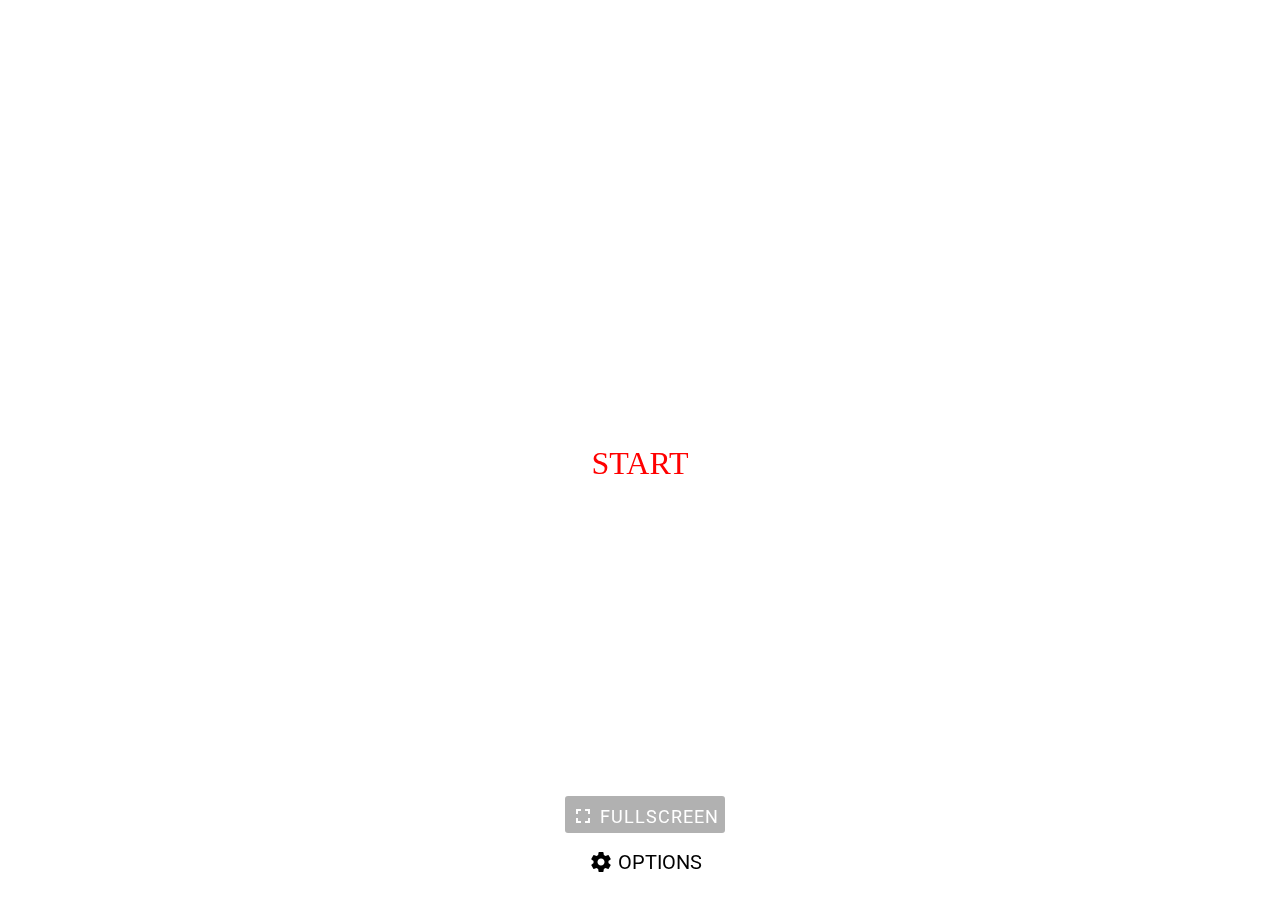
==== game.html @ 8bec3bd1 "game" ====
<!DOCTYPE html>
<html lang="en" >
<head>
  <meta charset="UTF-8">
  <title>Heligo park</title>
  <meta name="viewport" content="width=device-width, initial-scale=1">

<link href="https://fonts.googleapis.com/icon?family=Material+Icons"
      rel="stylesheet"><link rel="stylesheet" href="./css/style.css">

</head>
<body>
<!-- partial:index.partial.html -->
<canvas id="canvas"></canvas>
<div class="warn">
  <div class="box">
    <span>
      <h2>
        Game Paused
      </h2>
    </span>
    <div class="restart">
      RESTART
    </div>
    <div class="resume">
      RESUME
    </div>
  </div>
</div>
<div class="fullscreen">
  <span class="material-icons">fullscreen</span><span class="txt">FULLSCREEN</span>
</div>
<div class="options">
  <span class="close"><span class="material-icons">close</span><span class="txt">CLOSE</span></span><span class="material-icons">settings</span><span class="txt">OPTIONS</span>
</div>
<div class="menu">
  <div class="box">
    <h2>
      Settings
    </h2>
    <div>
      <div>
        Use mouse to move
      </div>
      <span class="mouse"></span><i class="material-icons">keyboard</i>
    </div>
    <div>
      <div>
        Notify on resize
      </div>
      <span class="resize on"></span><i class="material-icons">notifications_off</i>
    </div>
    <div>
      <div>
        Skip tutorial
      </div>
      <span class="skip"></span><i class="material-icons">play_arrow</i>
    </div>
    <div>
      <div>
        Fullscreen
      </div>
      <span class="widescreen"></span><i class="material-icons">fullscreen</i>
    </div>
  </div>
</div>
<div class="tip"></div>
<!-- partial -->
  <script src='https://cdnjs.cloudflare.com/ajax/libs/jquery/3.2.1/jquery.min.js'></script><script  src="./js/script.js"></script>

</body>
</html>
---- css/style.css ----
@import url("https://fonts.googleapis.com/css?family=Roboto:400,500");
@import url("https://fonts.googleapis.com/css?family=Black+Ops+One");
canvas {
  margin: 0 auto;
  display: block;
  box-shadow: 0 0 0 10px grey;
}

body {
  margin: 0;
  overflow: hidden;
  background-attachment: fixed;
  background-position: center;
  background-size: cover;
  user-select: none;
  -ms-user-select: none;
  font-family: "Roboto", sans-serif;
}
.warn {
  position: fixed;
  top: 0;
  bottom: 0;
  left: 0;
  right: 0;
  background: rgba(0, 0, 0, 0.5);
  z-index: 5;
  visibility: hidden;
  opacity: 0;
  transition: all 0.5s ease;
  -webkit-backdrop-filter: blur(5px);
}
.warn.show {
  visibility: visible;
  opacity: 1;
}
.warn.show .box {
  margin-top: 0;
}
.warn .box {
  position: absolute;
  top: 50%;
  left: 50%;
  background: whitesmoke;
  padding: 15px;
  border-radius: 5px;
  height: 150px;
  width: 300px;
  font-family: Roboto;
  font-size: 17px;
  transform: translate(-50%, -50%);
  margin-top: -100px;
  transition: all 0.5s ease;
}
.warn .box h2 {
  margin: 0 0 10px 0;
  font-size: 30px;
  text-align: center;
}
.warn .box .notify {
  display: block;
  text-align: center;
  font-weight: bold;
  padding: 5px 0 0 0;
}
.warn .box .notify h2 {
  margin: 0;
  padding: 0;
  text-align: center;
}
.warn .box .restart, .warn .box .resume {
  padding: 5px 0;
  display: inline-block;
  border-radius: 3px;
  color: white;
  width: 125px;
  text-align: center;
  position: absolute;
  bottom: 15px;
  transition: all 0.15s ease;
}
.warn .box .restart:hover, .warn .box .resume:hover {
  padding-bottom: 10px;
  box-shadow: 0 -5px 0 rgba(0, 0, 0, 0.6) inset, 0 5px 5px rgba(0, 0, 0, 0.4);
}
.warn .box .restart.selected, .warn .box .resume.selected {
  padding-bottom: 0px;
  padding-top: 10px;
  box-shadow: 0 5px 5px rgba(0, 0, 0, 0.6) inset;
}
.warn .box .restart:active, .warn .box .resume:active {
  padding-bottom: 0px;
  padding-top: 10px;
  box-shadow: 0 5px 5px rgba(0, 0, 0, 0.6) inset;
}
.warn .box .resume {
  background: green;
  right: 15px;
}
.warn .box .restart {
  background: crimson;
  left: 15px;
}

.fullscreen {
  background: rgba(100, 100, 100, 0.5);
  position: fixed;
  bottom: 67px;
  color: white;
  left: 50%;
  width: 160px;
  margin-left: -75px;
  text-align: center;
  font-size: 18px;
  letter-spacing: 1px;
  border-radius: 3px;
  height: 37px;
  transition: all 0.5s ease;
  line-height: 37px;
}
.fullscreen:hover {
  transition: all 0.25s ease;
  background: #5a5a5a;
  transform: scale(1.1);
  z-index: 11;
}
.fullscreen:active {
  transform: scale(0.95);
  transition: all 0s ease;
}
.fullscreen.hide {
  opacity: 0;
  visibility: hidden;
  transform: translateY(100%);
}
.fullscreen .material-icons {
  display: inline-block;
  font-size: 24px;
  transition: all 0.5s ease;
  line-height: 37px;
  vertical-align: middle;
}
.fullscreen .txt {
  display: inline-block;
  padding-left: 5px;
  line-height: 37px;
  vertical-align: middle;
}

.options {
  color: black;
  position: fixed;
  bottom: 20px;
  left: 50%;
  margin-left: -75px;
  width: 160px;
  height: 37px;
  text-align: center;
  background: rgba(255, 255, 255, 0.9);
  font-family: "Roboto", sans-serif;
  vertical-align: middle;
  font-size: 20px;
  line-height: 37px;
  border-radius: 4px;
  transition: all 0.5s ease;
  z-index: 10;
  overflow: hidden;
}
.options .close {
  background: rgba(255, 100, 100, 0.8);
  display: block;
  height: 37px;
  margin-top: -37px;
  overflow: hidden;
  line-height: 37px;
  transition: all 0.5s ease;
}
.options .close .material-icons {
  font-weight: bold;
}
.options .close.show {
  height: 37px;
  margin-top: 0;
}
.options:hover {
  transition: all 0.25s ease;
  transform: scale(1.1);
}
.options:active {
  transform: scale(0.95);
  transition: all 0s ease;
  background: white;
}
.options .material-icons {
  display: inline-block;
  font-size: 24px;
  transition: all 0.5s ease;
  line-height: 37px;
  vertical-align: middle;
}
.options .txt {
  display: inline-block;
  padding-left: 5px;
  line-height: 37px;
  vertical-align: middle;
}
.options.hide {
  visibility: hidden;
  transform: translateY(100%);
  opacity: 0;
}

.menu {
  position: fixed;
  top: 0;
  bottom: 0;
  left: 0;
  right: 0;
  background: rgba(0, 0, 0, 0.5);
  visibility: hidden;
  opacity: 0;
  transition: all 0.5s ease;
  z-index: 6;
  -webkit-backdrop-filter: blur(5px);
}
.menu.show {
  visibility: visible;
  opacity: 1;
}
.menu.show .box {
  margin-top: 0;
}
.menu .box {
  position: absolute;
  max-width: 1000px;
  min-height: 200px;
  width: 400px;
  background: whitesmoke;
  top: 50%;
  left: 50%;
  transform: translate(-50%, -50%);
  border-radius: 5px;
  padding: 15px;
  margin-top: -100px;
  transition: inherit;
  overflow-y: hidden;
}
.menu .box h2 {
  margin: 0 0 10px 0;
  font-size: 30px;
  text-align: center;
}
.menu .box > div {
  display: block;
  padding: 0 0 10px 0;
}
.menu .box > div i.material-icons {
  vertical-align: middle;
  width: 35px;
  text-align: right;
  z-index: -1;
  transition: all 0.25s ease;
  line-height: 25px;
  display: inline-block;
  margin-left: 0;
  overflow: hidden;
  color: black;
}
.menu .box > div i.material-icons::before {
  display: inline-block;
  width: 35px;
  color: rgba(0, 0, 0, 0);
  padding: 0;
  margin: 0;
  transition: inherit;
  float: left;
}
.menu .box > div:hover span:after {
  opacity: 1;
}
.menu .box > div:hover span:active::after {
  opacity: 0;
}
.menu .box > div div {
  display: inline-block;
  height: 25px;
  line-height: 25px;
  vertical-align: middle;
  text-align: right;
  width: 250px;
  padding-right: 10px;
}
.menu .box span {
  display: inline-block;
  background: crimson;
  width: 50px;
  height: 25px;
  border-radius: 25px;
  transition: all 0.25s ease;
  vertical-align: middle;
  z-index: 5;
  position: relative;
}
.menu .box span.mouse + i.material-icons::before {
  content: "mouse";
}
.menu .box span.resize + i.material-icons::before {
  content: "notification_important";
}
.menu .box span.skip + i.material-icons::before {
  content: "skip_next";
}
.menu .box span.widescreen + i.material-icons::before {
  content: "fullscreen_exit";
}
.menu .box span::before {
  content: "";
  display: block;
  height: 21px;
  width: 21px;
  margin: 2px;
  background: rgba(255, 255, 255, 0.8);
  border-radius: 25px;
  transition: inherit;
  position: relative;
  z-index: 2;
}
.menu .box span:active::before {
  width: 30px;
  transition: all 0.1s ease;
}
.menu .box span::after {
  content: "OFF";
  display: inline-block;
  position: relative;
  top: -25px;
  left: 24px;
  height: 25px;
  line-height: 25px;
  font-size: 12px;
  color: rgba(255, 255, 255, 0.7);
  opacity: 0;
  transition: all 0.25s ease;
}
.menu .box span.on {
  background: limegreen;
}
.menu .box span.on::before {
  margin-left: 27px;
  background: white;
}
.menu .box span.on::after {
  content: "ON";
  left: 5px;
  color: rgba(0, 0, 0, 0.7);
}
.menu .box span.on:active::before {
  margin-left: 18px;
}
.menu .box span.on + i.material-icons {
  color: rgba(0, 0, 0, 0);
  margin-left: 0;
}
.menu .box span.on + i.material-icons::before {
  color: black;
}
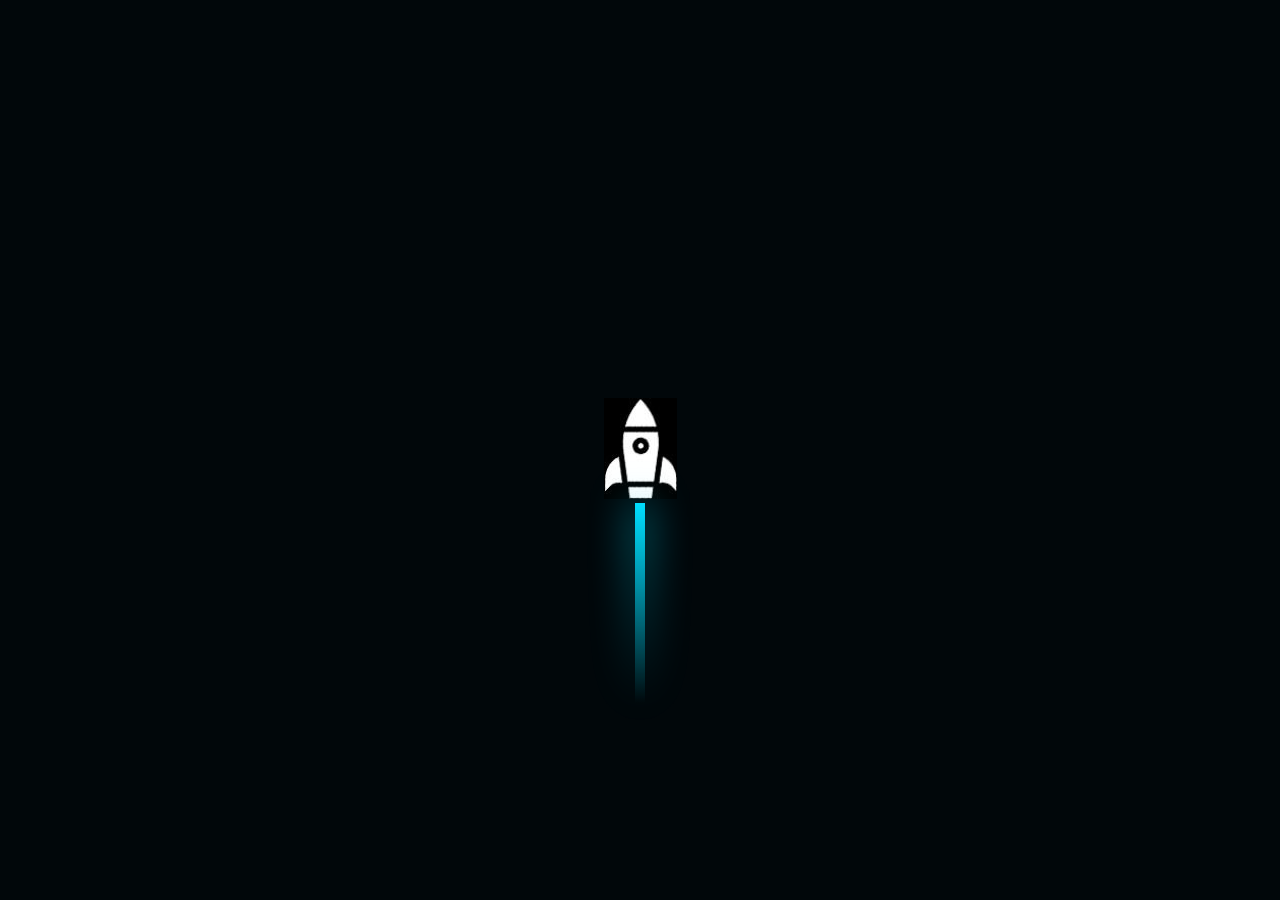
==== commit 9fe63fd6: "game update" ====
--- a/game.html
+++ b/game.html
@@ -1,72 +1,37 @@
 <!DOCTYPE html>
-<html lang="en" >
-<head>
-  <meta charset="UTF-8">
-  <title>Heligo park</title>
-  <meta name="viewport" content="width=device-width, initial-scale=1">
+<html>
+    <head>
+        <title>Rocket Animation Effects</title> 
+        <link rel="stylesheet" type="text/css" href="./css/style.css">
+    </head>
+    <body>
+        <div class="scene">
+            <div class="rocket">
+                <img src="./Source/rocket.jpg">
+            </div>
+            
+        </div>
+        <script>
+            function stars(){
+                let count= 50;
+                let scene = document.querySelector('.scene');
+                let i=0;
+                while (i< count){
+                    let star = document.createElement('i');
+                    let x = Math.floor(Math.random() * window.innerWidth);
 
-<link href="https://fonts.googleapis.com/icon?family=Material+Icons"
-      rel="stylesheet"><link rel="stylesheet" href="./css/style.css">
+                    let duration = Math.random() * 1;
+                    let h = Math.random() *100;
 
-</head>
-<body>
-<!-- partial:index.partial.html -->
-<canvas id="canvas"></canvas>
-<div class="warn">
-  <div class="box">
-    <span>
-      <h2>
-        Game Paused
-      </h2>
-    </span>
-    <div class="restart">
-      RESTART
-    </div>
-    <div class="resume">
-      RESUME
-    </div>
-  </div>
-</div>
-<div class="fullscreen">
-  <span class="material-icons">fullscreen</span><span class="txt">FULLSCREEN</span>
-</div>
-<div class="options">
-  <span class="close"><span class="material-icons">close</span><span class="txt">CLOSE</span></span><span class="material-icons">settings</span><span class="txt">OPTIONS</span>
-</div>
-<div class="menu">
-  <div class="box">
-    <h2>
-      Settings
-    </h2>
-    <div>
-      <div>
-        Use mouse to move
-      </div>
-      <span class="mouse"></span><i class="material-icons">keyboard</i>
-    </div>
-    <div>
-      <div>
-        Notify on resize
-      </div>
-      <span class="resize on"></span><i class="material-icons">notifications_off</i>
-    </div>
-    <div>
-      <div>
-        Skip tutorial
-      </div>
-      <span class="skip"></span><i class="material-icons">play_arrow</i>
-    </div>
-    <div>
-      <div>
-        Fullscreen
-      </div>
-      <span class="widescreen"></span><i class="material-icons">fullscreen</i>
-    </div>
-  </div>
-</div>
-<div class="tip"></div>
-<!-- partial -->
-  <script src='https://cdnjs.cloudflare.com/ajax/libs/jquery/3.2.1/jquery.min.js'></script><script  src="./js/script.js"></script>
-
-</body>
+                    star.style.left = x + 'px';
+                    star.style.width = 1 +'px';
+                    star.style.height = 50 + h + 'px';
+                    star.style.animationDuration = duration + 's';
+                    scene.appendChild(star);
+                    i++
+                }
+            }
+            stars();
+        </script>
+    </body>
 </html>
--- a/css/style.css
+++ b/css/style.css
@@ -1,365 +1,73 @@
-@import url("https://fonts.googleapis.com/css?family=Roboto:400,500");
-@import url("https://fonts.googleapis.com/css?family=Black+Ops+One");
-canvas {
-  margin: 0 auto;
-  display: block;
-  box-shadow: 0 0 0 10px grey;
+*{
+  margin: 0;
+  padding: 0;
+  box-sizing: border-box;
 }
 
-body {
-  margin: 0;
+.scene{
+  position : relative;
+  width: 100%;
+  height: 100vh;
+  background: #01070a;
   overflow: hidden;
-  background-attachment: fixed;
-  background-position: center;
-  background-size: cover;
-  user-select: none;
-  -ms-user-select: none;
-  font-family: "Roboto", sans-serif;
-}
-.warn {
-  position: fixed;
-  top: 0;
-  bottom: 0;
-  left: 0;
-  right: 0;
-  background: rgba(0, 0, 0, 0.5);
-  z-index: 5;
-  visibility: hidden;
-  opacity: 0;
-  transition: all 0.5s ease;
-  -webkit-backdrop-filter: blur(5px);
-}
-.warn.show {
-  visibility: visible;
-  opacity: 1;
-}
-.warn.show .box {
-  margin-top: 0;
-}
-.warn .box {
-  position: absolute;
-  top: 50%;
-  left: 50%;
-  background: whitesmoke;
-  padding: 15px;
-  border-radius: 5px;
-  height: 150px;
-  width: 300px;
-  font-family: Roboto;
-  font-size: 17px;
-  transform: translate(-50%, -50%);
-  margin-top: -100px;
-  transition: all 0.5s ease;
-}
-.warn .box h2 {
-  margin: 0 0 10px 0;
-  font-size: 30px;
-  text-align: center;
-}
-.warn .box .notify {
-  display: block;
-  text-align: center;
-  font-weight: bold;
-  padding: 5px 0 0 0;
-}
-.warn .box .notify h2 {
-  margin: 0;
-  padding: 0;
-  text-align: center;
-}
-.warn .box .restart, .warn .box .resume {
-  padding: 5px 0;
-  display: inline-block;
-  border-radius: 3px;
-  color: white;
-  width: 125px;
-  text-align: center;
-  position: absolute;
-  bottom: 15px;
-  transition: all 0.15s ease;
-}
-.warn .box .restart:hover, .warn .box .resume:hover {
-  padding-bottom: 10px;
-  box-shadow: 0 -5px 0 rgba(0, 0, 0, 0.6) inset, 0 5px 5px rgba(0, 0, 0, 0.4);
-}
-.warn .box .restart.selected, .warn .box .resume.selected {
-  padding-bottom: 0px;
-  padding-top: 10px;
-  box-shadow: 0 5px 5px rgba(0, 0, 0, 0.6) inset;
-}
-.warn .box .restart:active, .warn .box .resume:active {
-  padding-bottom: 0px;
-  padding-top: 10px;
-  box-shadow: 0 5px 5px rgba(0, 0, 0, 0.6) inset;
-}
-.warn .box .resume {
-  background: green;
-  right: 15px;
-}
-.warn .box .restart {
-  background: crimson;
-  left: 15px;
+  display: flex;
+  justify-content: center;
+  align-items: center;
 }
 
-.fullscreen {
-  background: rgba(100, 100, 100, 0.5);
-  position: fixed;
-  bottom: 67px;
-  color: white;
-  left: 50%;
-  width: 160px;
-  margin-left: -75px;
-  text-align: center;
-  font-size: 18px;
-  letter-spacing: 1px;
-  border-radius: 3px;
-  height: 37px;
-  transition: all 0.5s ease;
-  line-height: 37px;
-}
-.fullscreen:hover {
-  transition: all 0.25s ease;
-  background: #5a5a5a;
-  transform: scale(1.1);
-  z-index: 11;
-}
-.fullscreen:active {
-  transform: scale(0.95);
-  transition: all 0s ease;
-}
-.fullscreen.hide {
-  opacity: 0;
-  visibility: hidden;
-  transform: translateY(100%);
-}
-.fullscreen .material-icons {
-  display: inline-block;
-  font-size: 24px;
-  transition: all 0.5s ease;
-  line-height: 37px;
-  vertical-align: middle;
-}
-.fullscreen .txt {
-  display: inline-block;
-  padding-left: 5px;
-  line-height: 37px;
-  vertical-align: middle;
+.scene i {
+  position: absolute;
+  top: -250px;
+  background: rgba(255,255,255,0.5);
+  animation: animateStars linear infinite;
 }
 
-.options {
-  color: black;
-  position: fixed;
-  bottom: 20px;
-  left: 50%;
-  margin-left: -75px;
-  width: 160px;
-  height: 37px;
-  text-align: center;
-  background: rgba(255, 255, 255, 0.9);
-  font-family: "Roboto", sans-serif;
-  vertical-align: middle;
-  font-size: 20px;
-  line-height: 37px;
-  border-radius: 4px;
-  transition: all 0.5s ease;
-  z-index: 10;
-  overflow: hidden;
-}
-.options .close {
-  background: rgba(255, 100, 100, 0.8);
-  display: block;
-  height: 37px;
-  margin-top: -37px;
-  overflow: hidden;
-  line-height: 37px;
-  transition: all 0.5s ease;
-}
-.options .close .material-icons {
-  font-weight: bold;
-}
-.options .close.show {
-  height: 37px;
-  margin-top: 0;
-}
-.options:hover {
-  transition: all 0.25s ease;
-  transform: scale(1.1);
-}
-.options:active {
-  transform: scale(0.95);
-  transition: all 0s ease;
-  background: white;
-}
-.options .material-icons {
-  display: inline-block;
-  font-size: 24px;
-  transition: all 0.5s ease;
-  line-height: 37px;
-  vertical-align: middle;
-}
-.options .txt {
-  display: inline-block;
-  padding-left: 5px;
-  line-height: 37px;
-  vertical-align: middle;
-}
-.options.hide {
-  visibility: hidden;
-  transform: translateY(100%);
-  opacity: 0;
+
+@keyframes animateStars
+{
+  0%{
+      transform: translateY(0);
+  }
+  100%{
+      transform: translateY(100vh);
+  }
 }
 
-.menu {
-  position: fixed;
-  top: 0;
-  bottom: 0;
-  left: 0;
-  right: 0;
-  background: rgba(0, 0, 0, 0.5);
-  visibility: hidden;
-  opacity: 0;
-  transition: all 0.5s ease;
-  z-index: 6;
-  -webkit-backdrop-filter: blur(5px);
+.scene .rocket{
+  position: relative;
+  animation: animate 0.2s ease infinite;
 }
-.menu.show {
-  visibility: visible;
-  opacity: 1;
+
+@keyframes animate{
+  0%,100%
+  {
+      transform: translateY(-2px);
+  }
+  50%{
+      transform: translateY(2px);
+  }
 }
-.menu.show .box {
-  margin-top: 0;
+
+.scene .rocket::before{
+  content: '';
+  position: absolute;
+  bottom: -200px;
+  left: 50%;
+  transform: translateX(-50%);
+  width: 10px;
+  height: 200px;
+  background: linear-gradient(#00deff,transparent);
 }
-.menu .box {
+
+.scene .rocket::after{
+  content: '';
   position: absolute;
-  max-width: 1000px;
-  min-height: 200px;
-  width: 400px;
-  background: whitesmoke;
-  top: 50%;
+  bottom: -200px;
   left: 50%;
-  transform: translate(-50%, -50%);
-  border-radius: 5px;
-  padding: 15px;
-  margin-top: -100px;
-  transition: inherit;
-  overflow-y: hidden;
+  transform: translateX(-50%);
+  width: 10px;
+  height: 200px;
+  background: linear-gradient(#00deff,transparent);
+  filter: blur(20px);
 }
-.menu .box h2 {
-  margin: 0 0 10px 0;
-  font-size: 30px;
-  text-align: center;
-}
-.menu .box > div {
-  display: block;
-  padding: 0 0 10px 0;
-}
-.menu .box > div i.material-icons {
-  vertical-align: middle;
-  width: 35px;
-  text-align: right;
-  z-index: -1;
-  transition: all 0.25s ease;
-  line-height: 25px;
-  display: inline-block;
-  margin-left: 0;
-  overflow: hidden;
-  color: black;
-}
-.menu .box > div i.material-icons::before {
-  display: inline-block;
-  width: 35px;
-  color: rgba(0, 0, 0, 0);
-  padding: 0;
-  margin: 0;
-  transition: inherit;
-  float: left;
-}
-.menu .box > div:hover span:after {
-  opacity: 1;
-}
-.menu .box > div:hover span:active::after {
-  opacity: 0;
-}
-.menu .box > div div {
-  display: inline-block;
-  height: 25px;
-  line-height: 25px;
-  vertical-align: middle;
-  text-align: right;
-  width: 250px;
-  padding-right: 10px;
-}
-.menu .box span {
-  display: inline-block;
-  background: crimson;
-  width: 50px;
-  height: 25px;
-  border-radius: 25px;
-  transition: all 0.25s ease;
-  vertical-align: middle;
-  z-index: 5;
-  position: relative;
-}
-.menu .box span.mouse + i.material-icons::before {
-  content: "mouse";
-}
-.menu .box span.resize + i.material-icons::before {
-  content: "notification_important";
-}
-.menu .box span.skip + i.material-icons::before {
-  content: "skip_next";
-}
-.menu .box span.widescreen + i.material-icons::before {
-  content: "fullscreen_exit";
-}
-.menu .box span::before {
-  content: "";
-  display: block;
-  height: 21px;
-  width: 21px;
-  margin: 2px;
-  background: rgba(255, 255, 255, 0.8);
-  border-radius: 25px;
-  transition: inherit;
-  position: relative;
-  z-index: 2;
-}
-.menu .box span:active::before {
-  width: 30px;
-  transition: all 0.1s ease;
-}
-.menu .box span::after {
-  content: "OFF";
-  display: inline-block;
-  position: relative;
-  top: -25px;
-  left: 24px;
-  height: 25px;
-  line-height: 25px;
-  font-size: 12px;
-  color: rgba(255, 255, 255, 0.7);
-  opacity: 0;
-  transition: all 0.25s ease;
-}
-.menu .box span.on {
-  background: limegreen;
-}
-.menu .box span.on::before {
-  margin-left: 27px;
-  background: white;
-}
-.menu .box span.on::after {
-  content: "ON";
-  left: 5px;
-  color: rgba(0, 0, 0, 0.7);
-}
-.menu .box span.on:active::before {
-  margin-left: 18px;
-}
-.menu .box span.on + i.material-icons {
-  color: rgba(0, 0, 0, 0);
-  margin-left: 0;
-}
-.menu .box span.on + i.material-icons::before {
-  color: black;
-}+
